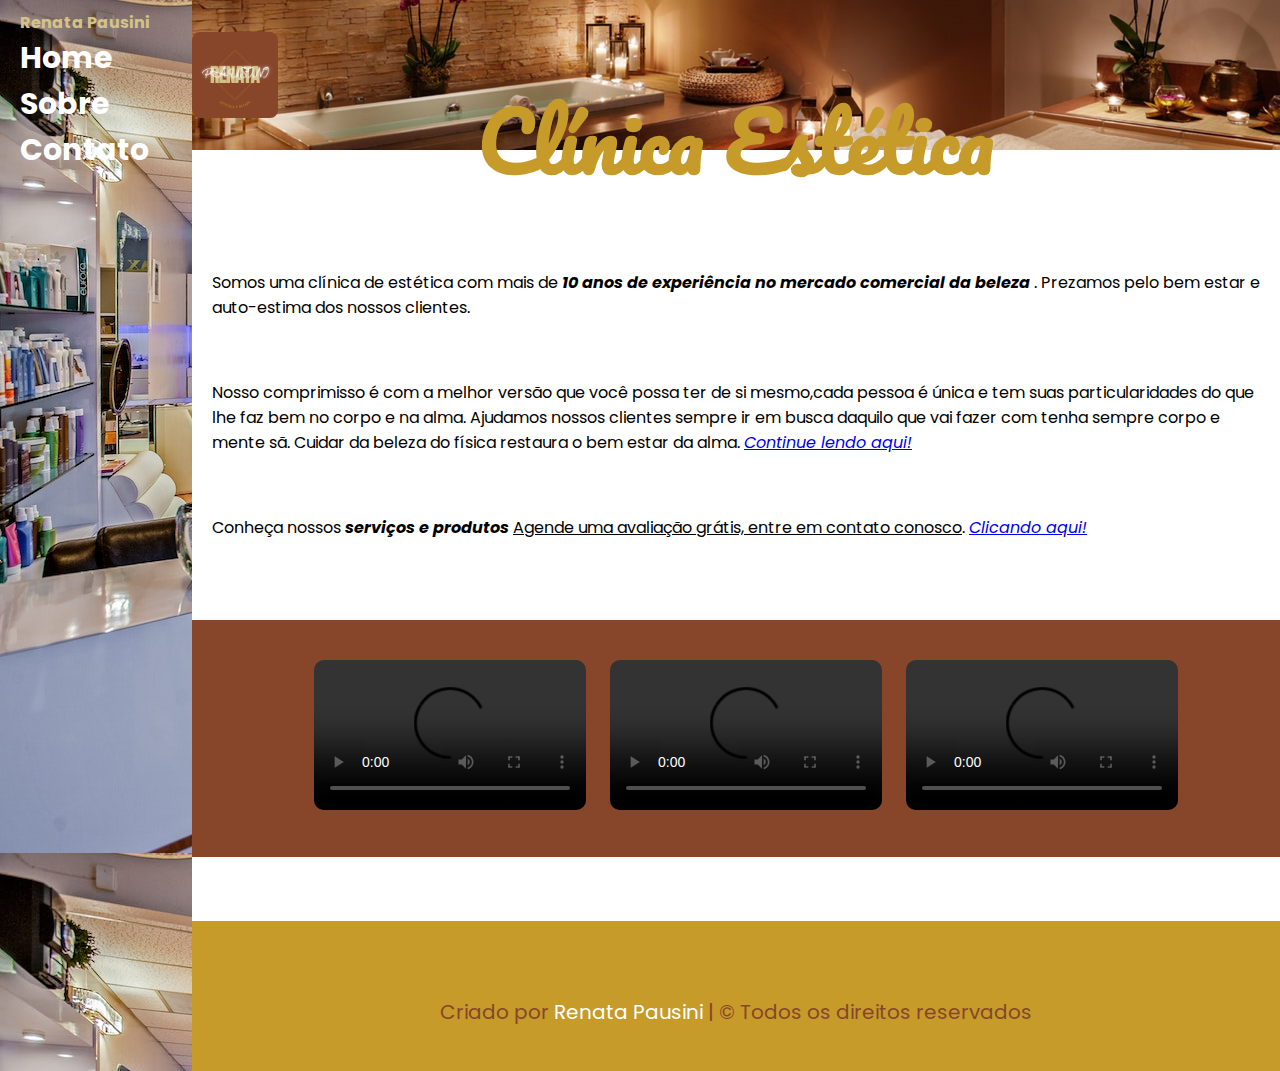
==== index.html @ 90868387 "Desafio2 atualizado." ====
<!DOCTYPE html>
<html lang="pt-br">
<head>
    <meta charset="UTF-8">
    <meta http-equiv="X-UA-Compatible" content="IE=edge">
    <meta name="viewport" content="width=device-width, initial-scale=1.0">
    <title>Clínica e Estética</title>
    <link rel="stylesheet" href="base.css">
    <link rel="stylesheet" href="https://cdnjs.cloudflare.com/ajax/libs/font-awesome/6.2.0/css/all.min.css" integrity="sha512-xh6O/CkQoPOWDdYTDqeRdPCVd1SpvCA9XXcUnZS2FmJNp1coAFzvtCN9BmamE+4aHK8yyUHUSCcJHgXloTyT2A==" crossorigin="anonymous" referrerpolicy="no-referrer" />
</head>
<body>
    <div class="wrapper">
        <div class="menu">
            <!-- Aqui vai o seu menu -->
            Renata Pausini
            <nav class="navbar">
            <ul>
                <li><a href="#home">Home</a></li>
                <li><a href="#sobre">Sobre</a></li>
                <li><a href="#contact">Contato</a></li>
            </ul>
        </nav>
        </div>

        <div class="main">
            <div class="header">
                
                <!-- Aqui vai o seu header -->
                <img src="image/logo.png" alt="logo da Clínica Renata Pausini nas cores marron claro e escuro">
            </div>
    
            <div class="content">
                
                <!-- Aqui vai o seu conteúdo -->
                <p class="home" id="home">
                    <h1>Clínica Estética</h1>
                </p>
                <p class="text one "> Somos uma clínica de estética com mais de <strong> <em> 10 anos de experiência no mercado comercial da beleza </em></strong>. Prezamos pelo bem estar e auto-estima dos nossos clientes.</p>
                <p class="text two" id="sobre">Nosso comprimisso é com a melhor versão que você possa ter de si mesmo,cada pessoa é única e tem suas particularidades do que  lhe faz bem no corpo e na alma. Ajudamos nossos clientes sempre ir em busca daquilo que vai fazer com  tenha sempre corpo e mente sã. Cuidar da beleza do física restaura o bem estar da alma. <a href="about.html" target="_blank"> <em>Continue lendo aqui!</em></a>  </p>

                <p>  Conheça nossos <em> <strong> serviços e produtos </em> </strong><u>Agende uma avaliação grátis, entre em contato conosco</u>.
                    <a href="contact.html" target="_blank"> <em>Clicando aqui!</em></a></p>
            </div>

            
            <div class="video">
                <video controls width="25%" source src="videos/video1.mp4"></video>
                <video controls width="25%" source src="videos/video2.mp4"></video>
                <video controls width="25%" source src="videos/video3.mp4"></video>
            </div>
    
            <div class="footer">
                
                <!-- Aqui vai o seu rodapé -->
                <div class="social">
                <a href="https://www.linkedin.com/in/renata-pausini/ " target="_blank"><i class="fa-brands fa-linkedin"></i> </a>
                <a href="https://github.com/rpatricia " target="_blank"> <i class="fa-brands fa-square-github"></i></a>
                <a href="https://www.instagram.com/renatapatriciaren/ " target="_blank"><i class="fa-brands fa-instagram"></i> </a></div>

               Criado por <span> Renata Pausini</span> | &copy; Todos os direitos reservados
            </div>
        </div>
    </div>
</body>
</html>
---- base.css ----
@import url('https://fonts.googleapis.com/css2?family=Pacifico&display=swap');
@import url('https://fonts.googleapis.com/css2?family=Poppins:wght@100;200;300;400;500;600;700&display=swap');

* {
    font-family: 'Pacifico', cursive;
    font-family: 'Poppins', sans-serif;
    /* text-decoration: none; */
    list-style: none;
    margin: 0;
    padding: 0;
    box-sizing: border-box;
    
}

:root {
    --primary-color: #874629;
    --secondary-color: #c69b2a;
    --Grey: #d4c389;
    --white: #fff;
}

html, body {
    margin: 0;
}
body {
    background-color: var(--white);
    display: flex;
    justify-content: center;
}

.wrapper {
    width: 1400px;
    display: flex;
    margin: 0 auto;
    /* background-color: aquamarine; */
    
}

.main {
    display: flex;
    flex-flow: column;
    width: 85%;
}
.menu {
    width: 15%;
    /* background-color: aqua; */
    padding: 10px 20px 0px;
    color: white;
    font-weight: 700;
    color: var(--Grey);
}

.navbar ul li a{
    color: var(--white);
    font-size: 30px;
    text-decoration: none;
}

.navbar ul li a:hover {
    color: var(--secondary-color);
}

.navbar ul li a:hover {
    border-bottom: 2px solid var(--secondary-color);
}


.menu {
    background: url(./image/banner3.jpg);
    
}

.header {
    background-color: rgb(5, 108, 108);
    min-height: 150px;
    background: url(./image/banner5.png) ;
    
}

.header img {
    width: 86px;
    margin-top: 2rem;
    border-radius: 8px;

}

.header.about {
    background-color: rgb(5, 108, 108);
    min-height: 150px;
    background: url(./image/banner6.png);
    
}
.header.contact {
    background-color: rgb(5, 108, 108);
    min-height: 150px;
    background: url(./image/banner8.png);
    
}

h1 {
    text-align: center;
    font-size: 80px;
    color: var(--secondary-color);
    font-family: 'Pacifico', cursive;
    margin-top: -160px;
}
.content {
    background-color: white;
    min-height: 300px;
    padding: 20px;
}

.content p {
    margin: 60px auto;
    
}

.video{
    text-align: center;
    background: var(--primary-color);
   
}

.video video {
margin-top: 40px;
margin-bottom: 40px;
border-radius: 10px;
margin-left: 20px;
}

.social a{
color: var(--primary-color);
margin-left: 20px;
font-size: 30px;

}
    /* ABOUT */

    .menu.about a{
    color: white;
    font-weight: 700;
    color: var(--Grey);
    font-size: 30px;
    text-decoration: none;
    }

    .menu.about a:hover {
        color: var(--secondary-color);
        border-bottom: 2px solid var(--secondary-color);
        
    }

    .image {
    display: flex;
    width: 15rem;
    height: 15rem;
    gap: 12px;
    }

    .image img {
    border-radius: 8px;
    align-items: center;
    margin-left: 22px;
    }

  .image img:hover {
    background-color: var(--Grey);
    }

    /* CONTACT */

    .menu.contact a{
    color: white;
    font-weight: 700;
    color: var(--Grey);
    font-size: 30px;
    text-decoration: none;
        }

        .menu.menu.contact a:hover {
            color: var(--secondary-color);
            border-bottom: 2px solid var(--secondary-color);
            
        }  
        
        h2 {
            text-align: center;
            margin-bottom: 20px;
            color: var(--secondary-color);
            font-size: 3rem;
        }

        .contact {
            text-align: center;
            font-weight: 700;
        }

    .informacoes {
        display: flex;
        align-items: center;
        justify-content: center;
        gap: 8rem;
    }

    /* .table {
        border: 1px solid var(--secondary-color);
    } */

    table {
        box-shadow: 19px 22px 12px 0px rgba(0,0,0,0.34);
-webkit-box-shadow: 19px 22px 12px 0px rgba(0,0,0,0.34);
-moz-box-shadow: 19px 22px 12px 0px rgba(0,0,0,0.34);

        border: 2px solid var(--primary-color);
    }

    table thead th {
        background-color: #c69b2a;
        color: var(--primary-color);
    }

    table tfoot td {
        background-color: var(--primary-color);
        color: var(--secondary-color);
        text-align: center;
    }
    .table {
        width: 25rem;
        height: 18.75rem;
    }

    .table tr:nth-child(even) {
        background-color: var(--secondary-color);
        
    }
        
    .table tr:hover td {
        background-color: var(--Grey);
        cursor: pointer;
    }
    table tbody tr td {
        text-align: center;
    }
        
        
.footer {
background-color: var(--secondary-color);
min-height: 150px;
text-align: center;
color: var(--primary-color);
font-size: 20px;
padding: 30px;
margin-top: 4rem;
}

span {
color: var(--white)
}
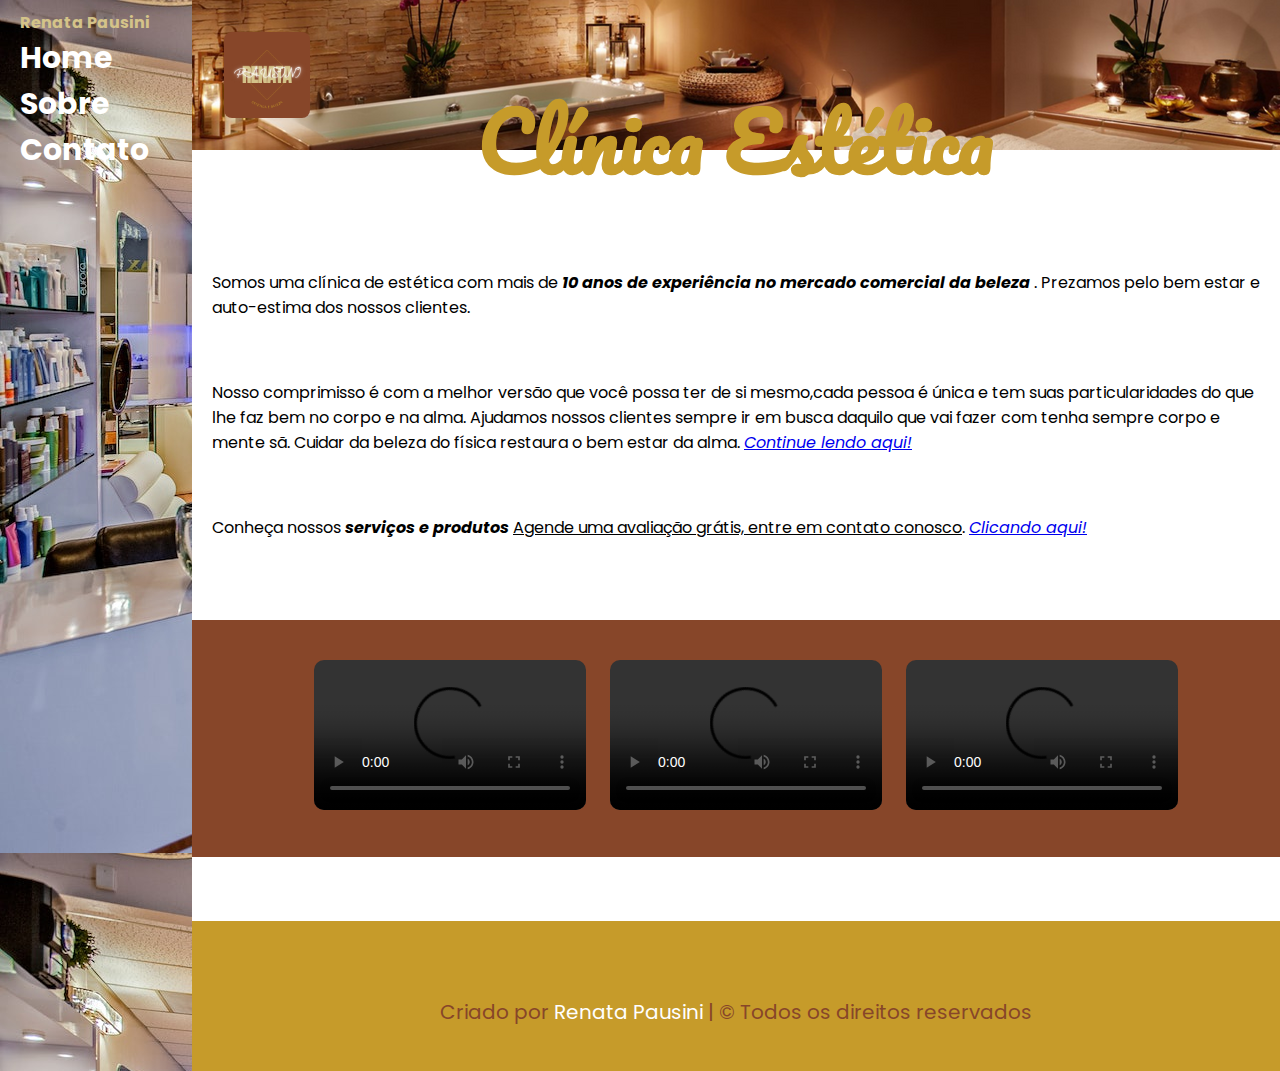
==== commit d3f50c28: "Site  desafio 2 atualizado" ====
--- a/index.html
+++ b/index.html
@@ -53,7 +53,7 @@
                 
                 <!-- Aqui vai o seu rodapé -->
                 <div class="social">
-                <a href="https://www.linkedin.com/in/renata-pausini/ " target="_blank"><i class="fa-brands fa-linkedin"></i> </a>
+                <a href="https://www.linkedin.com/in/renata-pausini/ " target="_blank"><i class="fa-brands fa-linkedin"></i></a>
                 <a href="https://github.com/rpatricia " target="_blank"> <i class="fa-brands fa-square-github"></i></a>
                 <a href="https://www.instagram.com/renatapatriciaren/ " target="_blank"><i class="fa-brands fa-instagram"></i> </a></div>
 
--- a/base.css
+++ b/base.css
@@ -1,259 +1,294 @@
-@import url('https://fonts.googleapis.com/css2?family=Pacifico&display=swap');
-@import url('https://fonts.googleapis.com/css2?family=Poppins:wght@100;200;300;400;500;600;700&display=swap');
+@import url("https://fonts.googleapis.com/css2?family=Pacifico&display=swap");
+@import url("https://fonts.googleapis.com/css2?family=Poppins:wght@100;200;300;400;500;600;700&display=swap");
 
 * {
-    font-family: 'Pacifico', cursive;
-    font-family: 'Poppins', sans-serif;
-    /* text-decoration: none; */
-    list-style: none;
-    margin: 0;
-    padding: 0;
-    box-sizing: border-box;
-    
+  font-family: "Pacifico", cursive;
+  font-family: "Poppins", sans-serif;
+  /* text-decoration: none; */
+  list-style: none;
+  margin: 0;
+  padding: 0;
+  box-sizing: border-box;
 }
 
 :root {
-    --primary-color: #874629;
-    --secondary-color: #c69b2a;
-    --Grey: #d4c389;
-    --white: #fff;
-}
-
-html, body {
-    margin: 0;
-}
+  --primary-color: #874629;
+  --secondary-color: #c69b2a;
+  --Grey: #d4c389;
+  --white: #fff;
+}
+
+html,
 body {
-    background-color: var(--white);
-    display: flex;
-    justify-content: center;
+  margin: 0;
+}
+body {
+  background-color: var(--white);
+  display: flex;
+  justify-content: center;
 }
 
 .wrapper {
-    width: 1400px;
-    display: flex;
-    margin: 0 auto;
-    /* background-color: aquamarine; */
-    
+  width: 1400px;
+  display: flex;
+  margin: 0 auto;
+  /* background-color: aquamarine; */
 }
 
 .main {
-    display: flex;
-    flex-flow: column;
-    width: 85%;
+  display: flex;
+  flex-flow: column;
+  width: 85%;
 }
 .menu {
-    width: 15%;
-    /* background-color: aqua; */
-    padding: 10px 20px 0px;
-    color: white;
-    font-weight: 700;
-    color: var(--Grey);
-}
-
-.navbar ul li a{
-    color: var(--white);
-    font-size: 30px;
-    text-decoration: none;
+  width: 15%;
+  /* background-color: aqua; */
+  padding: 10px 20px 0px;
+  color: white;
+  font-weight: 700;
+  color: var(--Grey);
+}
+
+.navbar ul li a {
+  color: var(--white);
+  font-size: 30px;
+  text-decoration: none;
 }
 
 .navbar ul li a:hover {
-    color: var(--secondary-color);
+  color: var(--secondary-color);
 }
 
 .navbar ul li a:hover {
-    border-bottom: 2px solid var(--secondary-color);
-}
-
+  border-bottom: 2px solid var(--secondary-color);
+}
 
 .menu {
-    background: url(./image/banner3.jpg);
-    
+  background: url(./image/banner3.jpg);
 }
 
 .header {
-    background-color: rgb(5, 108, 108);
-    min-height: 150px;
-    background: url(./image/banner5.png) ;
-    
+  /* background-color: rgb(5, 108, 108); */
+  min-height: 150px;
+  background: url(./image/banner5.png);
 }
 
 .header img {
-    width: 86px;
-    margin-top: 2rem;
-    border-radius: 8px;
-
+  width: 86px;
+  margin-top: 2rem;
+  margin-left: 2rem;
+  border-radius: 8px;
 }
 
 .header.about {
-    background-color: rgb(5, 108, 108);
-    min-height: 150px;
-    background: url(./image/banner6.png);
-    
+  /* background-color: rgb(5, 108, 108); */
+  min-height: 150px;
+  background: url(./image/banner6.png);
 }
 .header.contact {
-    background-color: rgb(5, 108, 108);
-    min-height: 150px;
-    background: url(./image/banner8.png);
-    
+  background-color: rgb(5, 108, 108);
+  min-height: 150px;
+  background: url(./image/banner8.png);
+}
+
+.header.form {
+  min-height: 150px;
+  background: url(./image/banner7.png);
 }
 
 h1 {
-    text-align: center;
-    font-size: 80px;
-    color: var(--secondary-color);
-    font-family: 'Pacifico', cursive;
-    margin-top: -160px;
+  text-align: center;
+  font-size: 80px;
+  color: var(--secondary-color);
+  font-family: "Pacifico", cursive;
+  margin-top: -160px;
 }
 .content {
-    background-color: white;
-    min-height: 300px;
-    padding: 20px;
+  background-color: white;
+  min-height: 300px;
+  padding: 20px;
 }
 
 .content p {
-    margin: 60px auto;
-    
-}
-
-.video{
-    text-align: center;
-    background: var(--primary-color);
-   
+  margin: 60px auto;
+}
+
+.video {
+  text-align: center;
+  background: var(--primary-color);
 }
 
 .video video {
-margin-top: 40px;
-margin-bottom: 40px;
-border-radius: 10px;
-margin-left: 20px;
-}
-
-.social a{
-color: var(--primary-color);
-margin-left: 20px;
-font-size: 30px;
-
-}
-    /* ABOUT */
-
-    .menu.about a{
-    color: white;
-    font-weight: 700;
-    color: var(--Grey);
-    font-size: 30px;
-    text-decoration: none;
-    }
-
-    .menu.about a:hover {
-        color: var(--secondary-color);
-        border-bottom: 2px solid var(--secondary-color);
-        
-    }
-
-    .image {
-    display: flex;
-    width: 15rem;
-    height: 15rem;
-    gap: 12px;
-    }
-
-    .image img {
-    border-radius: 8px;
-    align-items: center;
-    margin-left: 22px;
-    }
-
-  .image img:hover {
-    background-color: var(--Grey);
-    }
-
-    /* CONTACT */
-
-    .menu.contact a{
-    color: white;
-    font-weight: 700;
-    color: var(--Grey);
-    font-size: 30px;
-    text-decoration: none;
-        }
-
-        .menu.menu.contact a:hover {
-            color: var(--secondary-color);
-            border-bottom: 2px solid var(--secondary-color);
-            
-        }  
-        
-        h2 {
-            text-align: center;
-            margin-bottom: 20px;
-            color: var(--secondary-color);
-            font-size: 3rem;
-        }
-
-        .contact {
-            text-align: center;
-            font-weight: 700;
-        }
-
-    .informacoes {
-        display: flex;
-        align-items: center;
-        justify-content: center;
-        gap: 8rem;
-    }
-
-    /* .table {
+  margin-top: 40px;
+  margin-bottom: 40px;
+  border-radius: 10px;
+  margin-left: 20px;
+}
+
+.social a {
+  color: var(--primary-color);
+  margin-left: 20px;
+  font-size: 30px;
+}
+/* ABOUT */
+
+.menu.about a {
+  color: white;
+  font-weight: 700;
+  color: var(--Grey);
+  font-size: 30px;
+  text-decoration: none;
+}
+
+.menu.about a:hover {
+  color: var(--secondary-color);
+  border-bottom: 2px solid var(--secondary-color);
+}
+
+.image {
+  display: flex;
+  width: 15rem;
+  height: 15rem;
+  gap: 12px;
+}
+
+.image img {
+  border-radius: 8px;
+  align-items: center;
+  margin-left: 22px;
+}
+
+.image img:hover {
+  background-color: var(--Grey);
+}
+
+/* CONTACT */
+
+.menu.contact a {
+  color: white;
+  font-weight: 700;
+  color: var(--Grey);
+  font-size: 30px;
+  text-decoration: none;
+}
+
+.menu.menu.contact a:hover {
+  color: var(--secondary-color);
+  border-bottom: 2px solid var(--secondary-color);
+}
+
+h2 {
+  text-align: center;
+  margin-bottom: 20px;
+  color: var(--secondary-color);
+  font-size: 3rem;
+}
+
+.contact {
+  text-align: center;
+  /* font-weight: 700; */
+}
+
+.informacoes {
+  display: flex;
+  align-items: center;
+  justify-content: center;
+  gap: 8rem;
+}
+
+/* .table {
         border: 1px solid var(--secondary-color);
     } */
 
-    table {
-        box-shadow: 19px 22px 12px 0px rgba(0,0,0,0.34);
--webkit-box-shadow: 19px 22px 12px 0px rgba(0,0,0,0.34);
--moz-box-shadow: 19px 22px 12px 0px rgba(0,0,0,0.34);
-
-        border: 2px solid var(--primary-color);
-    }
-
-    table thead th {
-        background-color: #c69b2a;
-        color: var(--primary-color);
-    }
-
-    table tfoot td {
-        background-color: var(--primary-color);
-        color: var(--secondary-color);
-        text-align: center;
-    }
-    .table {
-        width: 25rem;
-        height: 18.75rem;
-    }
-
-    .table tr:nth-child(even) {
-        background-color: var(--secondary-color);
-        
-    }
-        
-    .table tr:hover td {
-        background-color: var(--Grey);
-        cursor: pointer;
-    }
-    table tbody tr td {
-        text-align: center;
-    }
-        
-        
+table {
+  box-shadow: 19px 22px 12px 0px rgba(0, 0, 0, 0.34);
+  -webkit-box-shadow: 19px 22px 12px 0px rgba(0, 0, 0, 0.34);
+  -moz-box-shadow: 19px 22px 12px 0px rgba(0, 0, 0, 0.34);
+
+  border: 2px solid var(--primary-color);
+}
+
+table thead th {
+  background-color: #c69b2a;
+  color: var(--primary-color);
+}
+
+table tfoot td {
+  background-color: var(--primary-color);
+  color: var(--secondary-color);
+  text-align: center;
+}
+.table {
+  width: 25rem;
+  height: 18.75rem;
+}
+
+.table tr:nth-child(even) {
+  background-color: var(--secondary-color);
+}
+
+.table tr:hover td {
+  background-color: var(--Grey);
+  cursor: pointer;
+}
+table tbody tr td {
+  text-align: center;
+}
+
+.contact-contact {
+  margin-top: 4rem;
+}
+
+.contact-contact a {
+  margin-right: 4rem;
+  text-decoration: none;
+  border: 1px solid var(--secondary-color);
+  padding: 1rem;
+  color: var(--primary-color);
+}
+.contact-contact a:hover {
+    background-color: var(--Grey);
+}
+/* FORM */
+
+.form {
+  text-align: center;
+}
+.menu.form a {
+  color: white;
+  font-weight: 700;
+  color: var(--Grey);
+  font-size: 30px;
+  text-decoration: none;
+}
+
+.menu.menu.form a:hover {
+  color: var(--secondary-color);
+  border-bottom: 2px solid var(--secondary-color);
+}
+
+.form-dados {
+  text-align: center;
+  border: 2px solid var(--secondary-color);
+  padding: 4rem;
+}
+
+.form-dados textarea {
+  width: 100%;
+  padding: 4rem;
+  background: none;
+}
+
 .footer {
-background-color: var(--secondary-color);
-min-height: 150px;
-text-align: center;
-color: var(--primary-color);
-font-size: 20px;
-padding: 30px;
-margin-top: 4rem;
+  background-color: var(--secondary-color);
+  min-height: 150px;
+  text-align: center;
+  color: var(--primary-color);
+  font-size: 20px;
+  padding: 30px;
+  margin-top: 4rem;
 }
 
 span {
-color: var(--white)
-}
-    +  color: var(--white);
+}
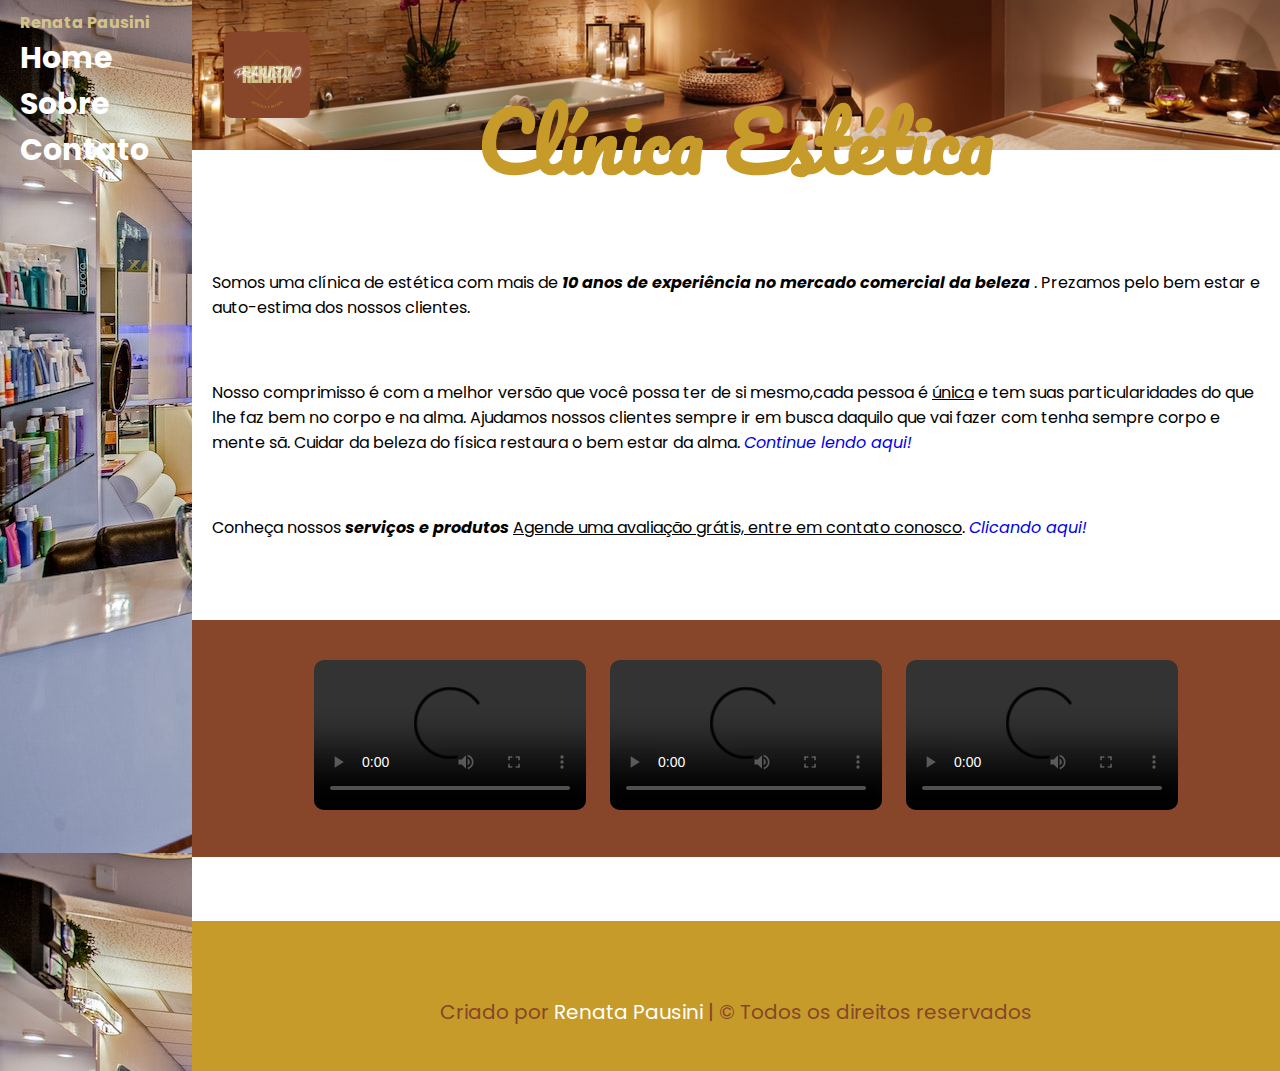
==== commit cc986592: "updated home page :sparkles:" ====
--- a/index.html
+++ b/index.html
@@ -6,6 +6,7 @@
     <meta name="viewport" content="width=device-width, initial-scale=1.0">
     <title>Clínica e Estética</title>
     <link rel="stylesheet" href="base.css">
+    <link rel="stylesheet" href="css/style.css">
     <link rel="stylesheet" href="https://cdnjs.cloudflare.com/ajax/libs/font-awesome/6.2.0/css/all.min.css" integrity="sha512-xh6O/CkQoPOWDdYTDqeRdPCVd1SpvCA9XXcUnZS2FmJNp1coAFzvtCN9BmamE+4aHK8yyUHUSCcJHgXloTyT2A==" crossorigin="anonymous" referrerpolicy="no-referrer" />
 </head>
 <body>
@@ -36,7 +37,7 @@
                     <h1>Clínica Estética</h1>
                 </p>
                 <p class="text one "> Somos uma clínica de estética com mais de <strong> <em> 10 anos de experiência no mercado comercial da beleza </em></strong>. Prezamos pelo bem estar e auto-estima dos nossos clientes.</p>
-                <p class="text two" id="sobre">Nosso comprimisso é com a melhor versão que você possa ter de si mesmo,cada pessoa é única e tem suas particularidades do que  lhe faz bem no corpo e na alma. Ajudamos nossos clientes sempre ir em busca daquilo que vai fazer com  tenha sempre corpo e mente sã. Cuidar da beleza do física restaura o bem estar da alma. <a href="about.html" target="_blank"> <em>Continue lendo aqui!</em></a>  </p>
+                <p class="text two" id="sobre">Nosso comprimisso é com a melhor versão que você possa ter de si mesmo,cada pessoa é <u>única</u> e tem suas particularidades do que  lhe faz bem no corpo e na alma. Ajudamos nossos clientes sempre ir em busca daquilo que vai fazer com  tenha sempre corpo e mente sã. Cuidar da beleza do física restaura o bem estar da alma. <a href="about.html" target="_blank"> <em>Continue lendo aqui!</em></a>  </p>
 
                 <p>  Conheça nossos <em> <strong> serviços e produtos </em> </strong><u>Agende uma avaliação grátis, entre em contato conosco</u>.
                     <a href="contact.html" target="_blank"> <em>Clicando aqui!</em></a></p>
--- a/base.css
+++ b/base.css
@@ -65,6 +65,8 @@
 
 .menu {
   background: url(./image/banner3.jpg);
+  
+
 }
 
 .header {
@@ -271,6 +273,7 @@
   text-align: center;
   border: 2px solid var(--secondary-color);
   padding: 4rem;
+  /* width: 40rem; */
 }
 
 .form-dados textarea {
@@ -287,6 +290,8 @@
   font-size: 20px;
   padding: 30px;
   margin-top: 4rem;
+  
+  
 }
 
 span {
--- a/css/style.css
+++ b/css/style.css
@@ -0,0 +1,8 @@
+@import 'reset.css';
+@import 'menu.css';
+@import 'header.css';
+@import 'home.css';
+@import 'about.css';
+@import 'contact.css';
+@import 'form.css';
+@import 'footer.css';